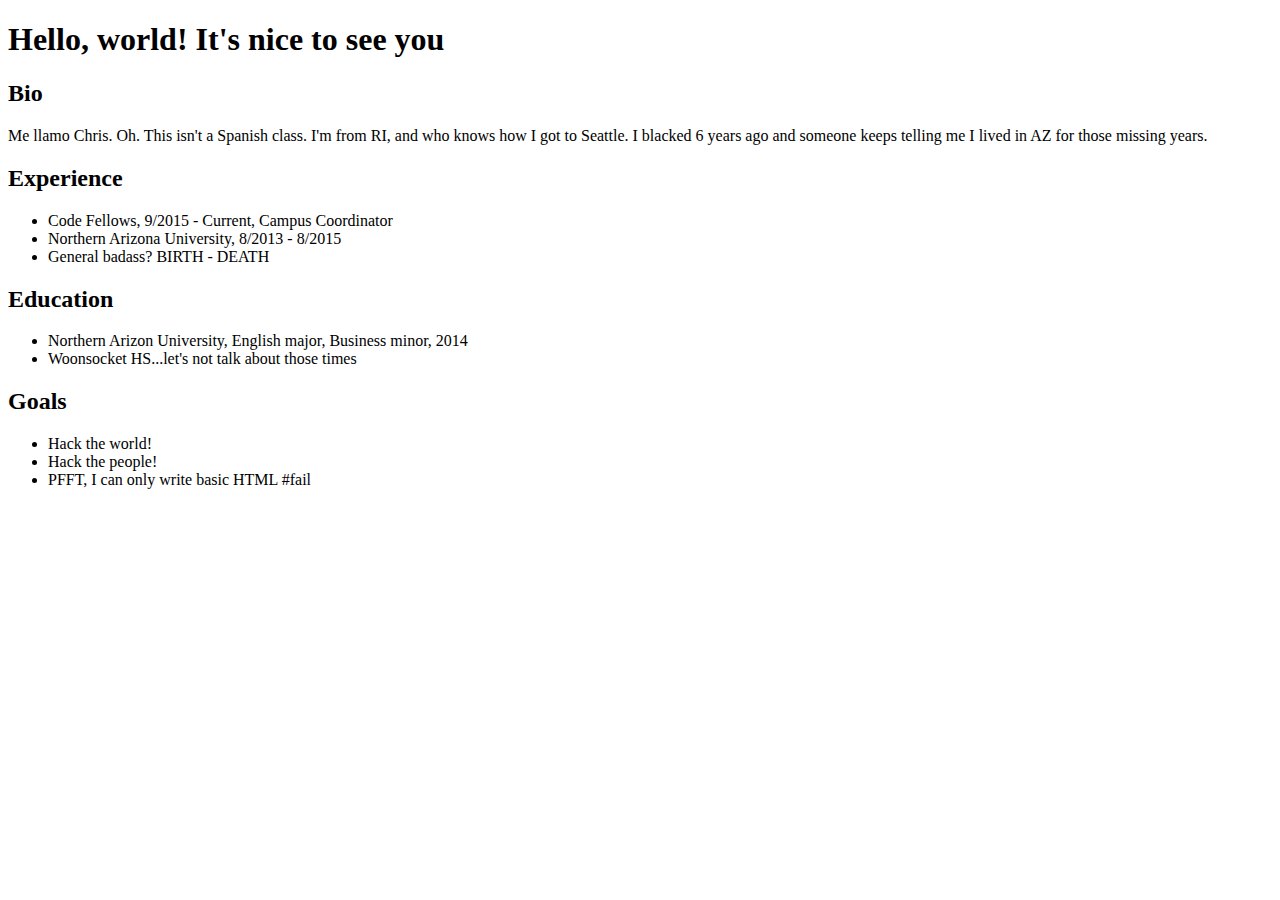
==== index.html @ 83c83e7d "Finalized JavaScript and guessing game" ====
<!DOCTYPE HTML>
<html>
  <head>
    <title>HTML Assignment 1</title>
  </head>
  <body>
      <h1>Hello, world! It's nice to see you</h1>
      <h2>Bio</h2>
      <p>Me llamo Chris. Oh. This isn't a Spanish class. I'm from RI, and who knows how I got to Seattle. I blacked 6 years ago and someone keeps telling me I lived in AZ for those missing years.
      <h2>Experience</h2>
      <ul>
        <li>Code Fellows, 9/2015 - Current, Campus Coordinator</li>
        <li>Northern Arizona University, 8/2013 - 8/2015</li>
        <li>General badass? BIRTH - DEATH</li>
      </ul>
      <h2>Education</h2>
        <ul>
          <li>Northern Arizon University, English major, Business minor, 2014</li>
          <li>Woonsocket HS...let's not talk about those times</li>
        </ul>
      <h2>Goals</h2>
        <ul>
          <li>Hack the world!</li>
          <li>Hack the people!</li>
          <li>PFFT, I can only write basic HTML #fail</li>
        </ul>
    </p>
    <script src = "app.js" type="text/javascript">
    </script>
  </body>
</html>
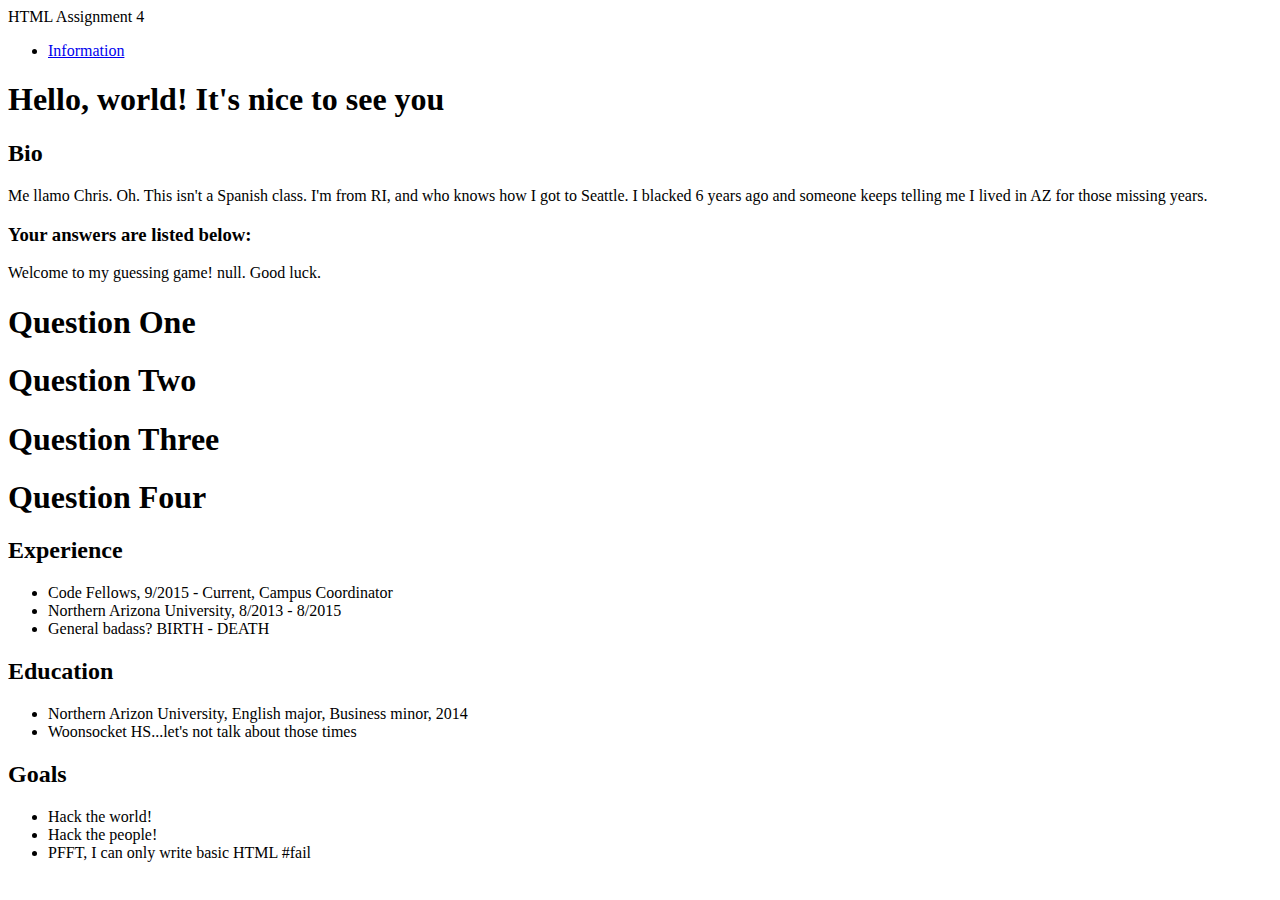
==== commit a28bd28a: "Cleaned up folder structure, added copy to README.md, and make small changes." ====
--- a/index.html
+++ b/index.html
@@ -1,12 +1,34 @@
 <!DOCTYPE HTML>
 <html>
   <head>
-    <title>HTML Assignment 1</title>
+    <link rel="stylesheet" type="text/css" href="style.css"
+    <title>HTML Assignment 4</title>
   </head>
   <body>
+    <header>
+      <nav>
+        <ul>
+          <li><a href="#info">Information</a></li>
+        </ul>
+      </nav>
+
+    </header>
       <h1>Hello, world! It's nice to see you</h1>
       <h2>Bio</h2>
       <p>Me llamo Chris. Oh. This isn't a Spanish class. I'm from RI, and who knows how I got to Seattle. I blacked 6 years ago and someone keeps telling me I lived in AZ for those missing years.
+      <h3>Your answers are listed below:</h3>
+      <section>
+        <p id="introduction"</p>
+        <h1>Question One</h1>
+        <p id="answerOne"</p>
+        <h1>Question Two</h1>
+        <p id="answerTwo"</p>
+        <h1>Question Three</h1>
+        <p id="answerThree"</p>
+        <h1>Question Four</h1>
+        <p id="answerFour"</p>
+      <!-- <p id="answerFive"</p> -->
+      </section>
       <h2>Experience</h2>
       <ul>
         <li>Code Fellows, 9/2015 - Current, Campus Coordinator</li>
@@ -25,7 +47,7 @@
           <li>PFFT, I can only write basic HTML #fail</li>
         </ul>
     </p>
-    <script src = "app.js" type="text/javascript">
+    <script src="app.js" type="text/javascript">
     </script>
   </body>
 </html>
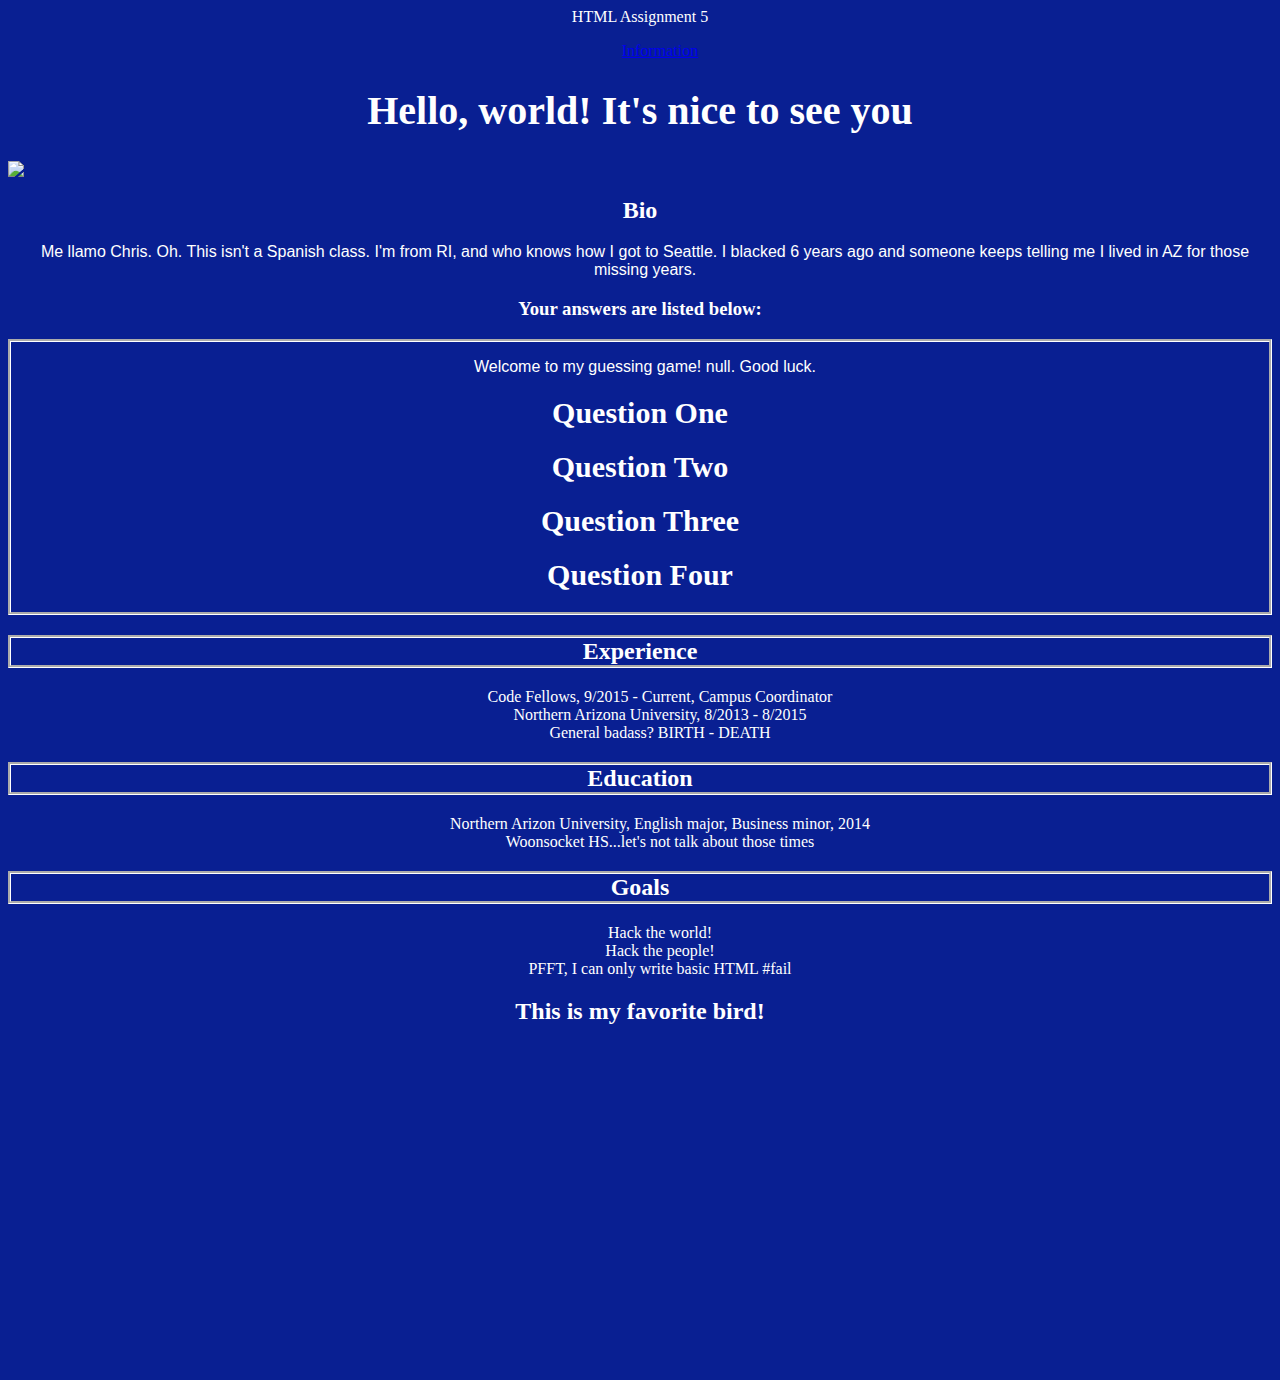
==== commit 11de31c7: "I added some new css class elements and embedded a video." ====
--- a/index.html
+++ b/index.html
@@ -2,7 +2,7 @@
 <html>
   <head>
     <link rel="stylesheet" type="text/css" href="style.css"
-    <title>HTML Assignment 4</title>
+    <title>HTML Assignment 5</title>
   </head>
   <body>
     <header>
@@ -13,39 +13,42 @@
       </nav>
 
     </header>
-      <h1>Hello, world! It's nice to see you</h1>
+      <h1 id="HelloWorld">Hello, world! It's nice to see you</h1>
+      <img class="mugshot" src="https://lh3.googleusercontent.com/-7iq-YvtaBI8/VnSOqal3GeI/AAAAAAAAAE0/CbW3gCI4GMY2-s9k0qN81-c3crGTnRvIwCL0B/w656-h655-no/NewProfilePic.jpg">
       <h2>Bio</h2>
       <p>Me llamo Chris. Oh. This isn't a Spanish class. I'm from RI, and who knows how I got to Seattle. I blacked 6 years ago and someone keeps telling me I lived in AZ for those missing years.
       <h3>Your answers are listed below:</h3>
-      <section>
+      <section class="Box">
         <p id="introduction"</p>
-        <h1>Question One</h1>
+        <h1 class="question">Question One</h1>
         <p id="answerOne"</p>
-        <h1>Question Two</h1>
+        <h1 class="question">Question Two</h1>
         <p id="answerTwo"</p>
-        <h1>Question Three</h1>
+        <h1 class="question">Question Three</h1>
         <p id="answerThree"</p>
-        <h1>Question Four</h1>
+        <h1 class="question">Question Four</h1>
         <p id="answerFour"</p>
       <!-- <p id="answerFive"</p> -->
       </section>
-      <h2>Experience</h2>
+      <h2 class="Box">Experience</h2>
       <ul>
         <li>Code Fellows, 9/2015 - Current, Campus Coordinator</li>
         <li>Northern Arizona University, 8/2013 - 8/2015</li>
         <li>General badass? BIRTH - DEATH</li>
       </ul>
-      <h2>Education</h2>
+      <h2 class="Box">Education</h2>
         <ul>
           <li>Northern Arizon University, English major, Business minor, 2014</li>
           <li>Woonsocket HS...let's not talk about those times</li>
         </ul>
-      <h2>Goals</h2>
+      <h2 class="Box">Goals</h2>
         <ul>
           <li>Hack the world!</li>
           <li>Hack the people!</li>
           <li>PFFT, I can only write basic HTML #fail</li>
         </ul>
+      <h2>This is my favorite bird!</h2>
+      <iframe width="560" height="315" src="https://www.youtube.com/embed/x5uZoJxm9bI" frameborder="0" allowfullscreen></iframe>
     </p>
     <script src="app.js" type="text/javascript">
     </script>
--- a/style.css
+++ b/style.css
@@ -0,0 +1,43 @@
+@import url(https://fonts.googleapis.com/css?family=Shadows+Into+Light|Didact+Gothic);
+
+body {
+  background-color: #091F92;
+}
+
+p {
+  font-family: helvetica, sans-serif, georgia;
+  padding-left: 10px;
+}
+
+h1 {
+  font-size: 40px;
+}
+
+#Education {
+  font-family: sans-serif;
+  color:
+}
+
+.question {
+  font-size: 30px;
+}
+
+.Box {
+  border-style: groove;
+  border-color: white;
+}
+
+.mugshot {
+  display: block;
+  margin-left: auto;
+  margin-right: auto;
+}
+
+html {
+  text-align: center;
+  color: white;
+}
+
+li {
+  list-style-type: none;
+}
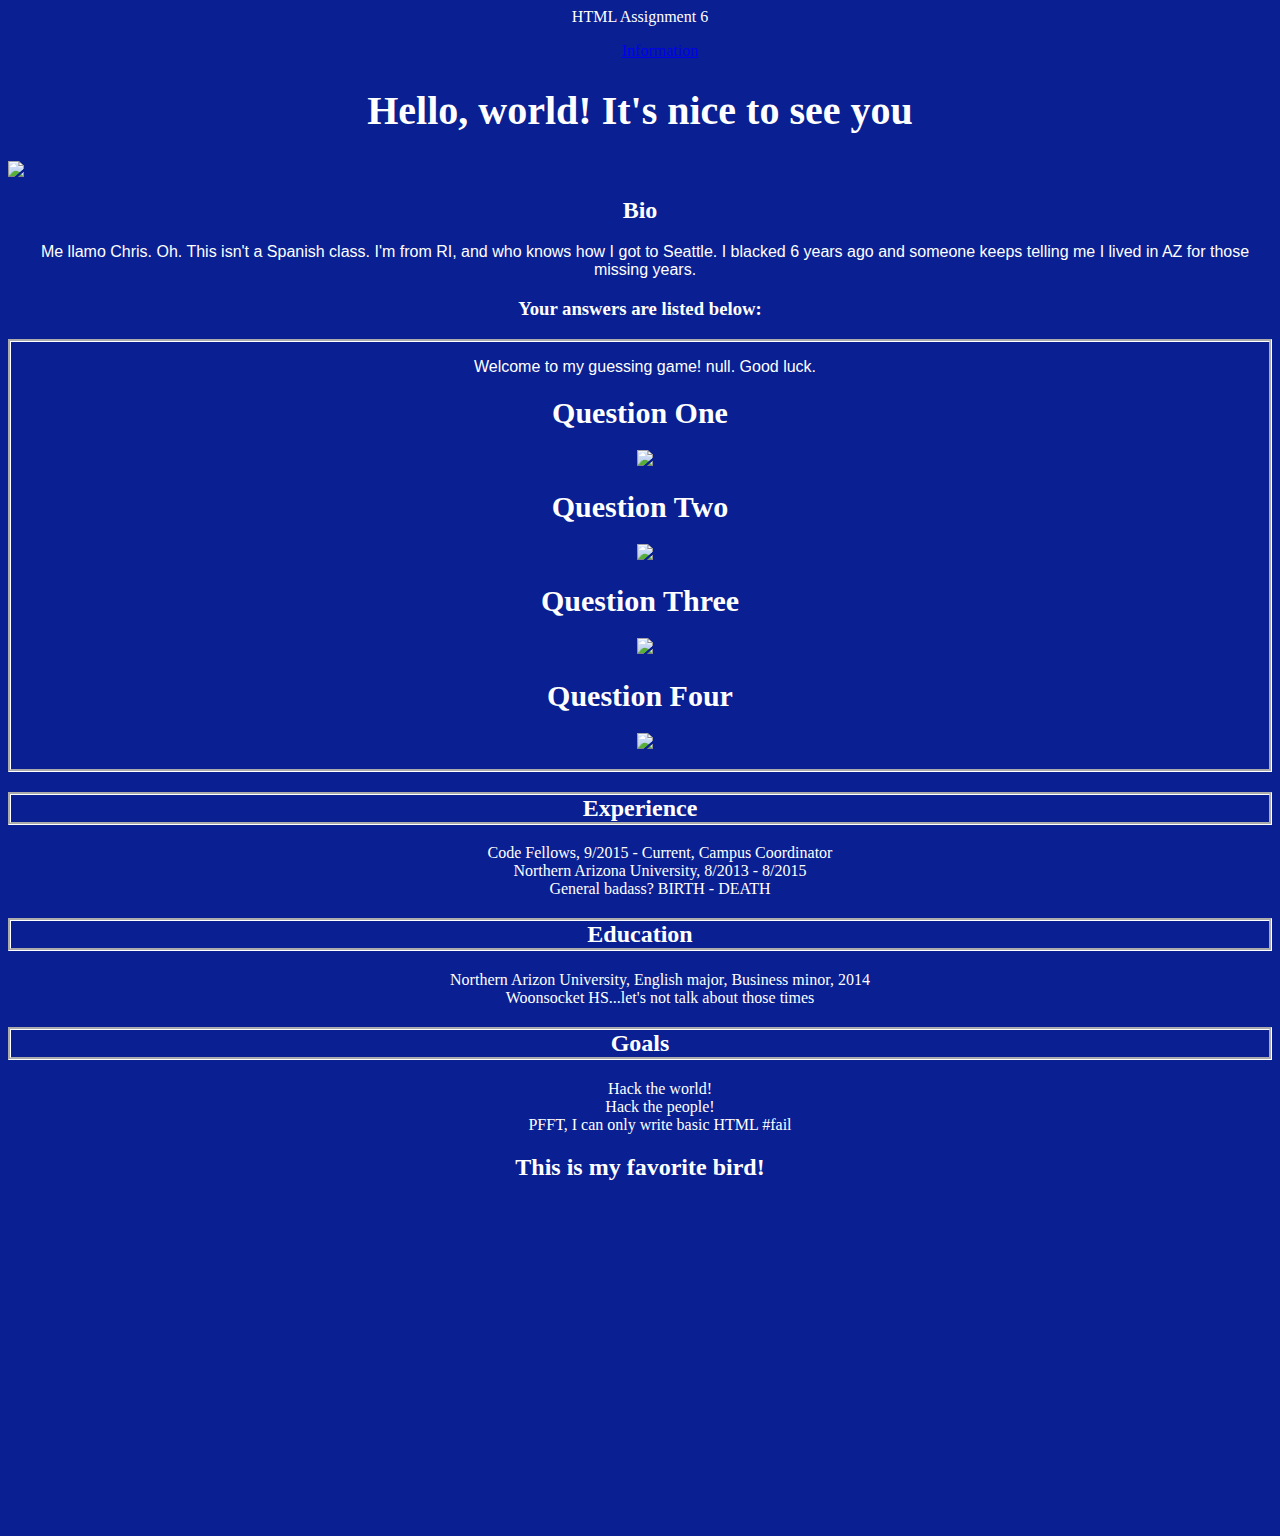
==== commit 0c105d6e: "Made it so that an image populates when you answer a question." ====
--- a/index.html
+++ b/index.html
@@ -2,7 +2,7 @@
 <html>
   <head>
     <link rel="stylesheet" type="text/css" href="style.css"
-    <title>HTML Assignment 5</title>
+    <title>HTML Assignment 6</title>
   </head>
   <body>
     <header>
@@ -22,12 +22,16 @@
         <p id="introduction"</p>
         <h1 class="question">Question One</h1>
         <p id="answerOne"</p>
+        <p id="image1"</p>
         <h1 class="question">Question Two</h1>
         <p id="answerTwo"</p>
+        <p id="image2"</p>
         <h1 class="question">Question Three</h1>
         <p id="answerThree"</p>
+        <p id="image3"</p>
         <h1 class="question">Question Four</h1>
         <p id="answerFour"</p>
+        <p id="image4"</p>
       <!-- <p id="answerFive"</p> -->
       </section>
       <h2 class="Box">Experience</h2>
--- a/style.css
+++ b/style.css
@@ -41,3 +41,10 @@
 li {
   list-style-type: none;
 }
+
+.correct {
+  color: green;
+}
+.incorrect {
+  color: red;
+}
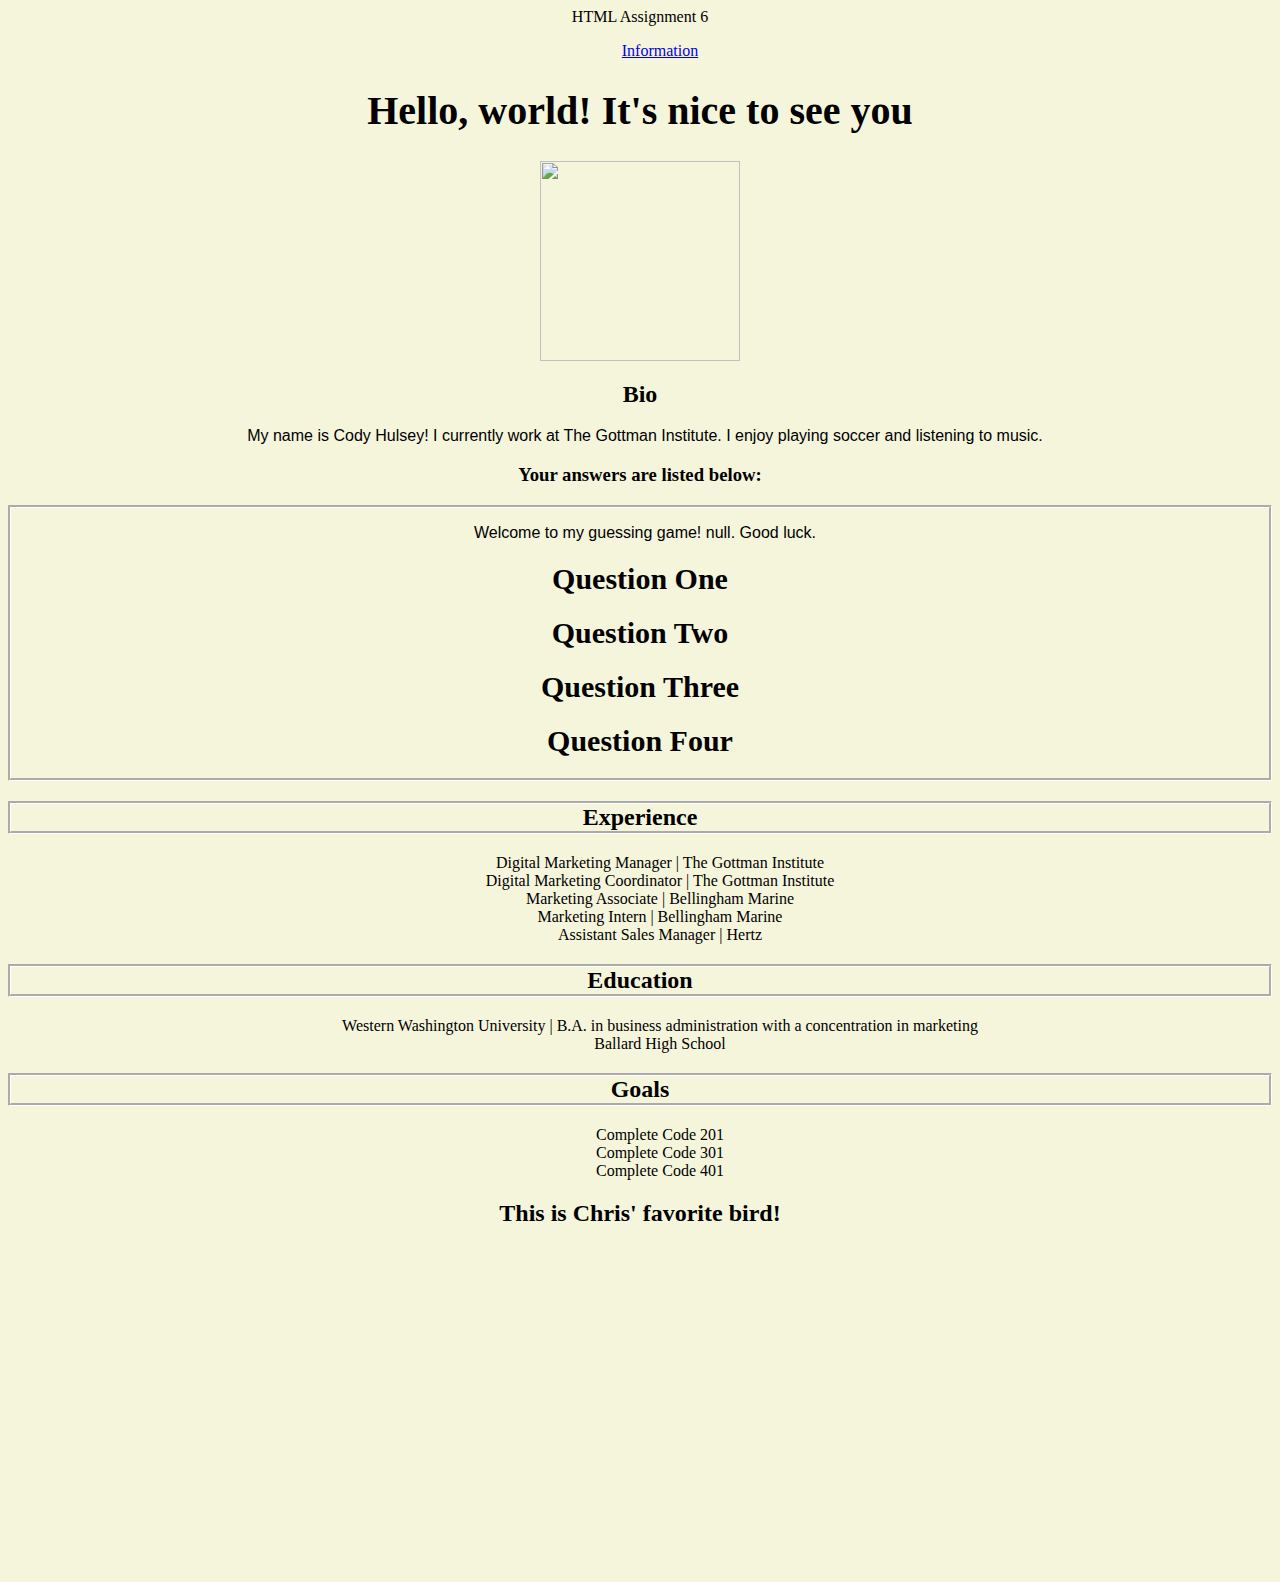
==== commit 5d3ba4e8: "I cleaned up my code. Got rid of some unnecessary tags." ====
--- a/index.html
+++ b/index.html
@@ -14,9 +14,9 @@
 
     </header>
       <h1 id="HelloWorld">Hello, world! It's nice to see you</h1>
-      <img class="mugshot" src="https://lh3.googleusercontent.com/-7iq-YvtaBI8/VnSOqal3GeI/AAAAAAAAAE0/CbW3gCI4GMY2-s9k0qN81-c3crGTnRvIwCL0B/w656-h655-no/NewProfilePic.jpg">
+      <img class="mugshot" src="https://media.licdn.com/mpr/mpr/shrinknp_200_200/AAEAAQAAAAAAAAXbAAAAJGI5M2IyMDM0LTBmY2UtNGMyMi1hMjYwLTk1MzNhNzRhYjY0OQ.jpg">
       <h2>Bio</h2>
-      <p>Me llamo Chris. Oh. This isn't a Spanish class. I'm from RI, and who knows how I got to Seattle. I blacked 6 years ago and someone keeps telling me I lived in AZ for those missing years.
+      <p>My name is Cody Hulsey! I currently work at The Gottman Institute. I enjoy playing soccer and listening to music.</p>
       <h3>Your answers are listed below:</h3>
       <section class="Box">
         <p id="introduction"</p>
@@ -32,26 +32,28 @@
         <h1 class="question">Question Four</h1>
         <p id="answerFour"</p>
         <p id="image4"</p>
-      <!-- <p id="answerFive"</p> -->
+        <p id="info"</p>
       </section>
       <h2 class="Box">Experience</h2>
       <ul>
-        <li>Code Fellows, 9/2015 - Current, Campus Coordinator</li>
-        <li>Northern Arizona University, 8/2013 - 8/2015</li>
-        <li>General badass? BIRTH - DEATH</li>
+        <li>Digital Marketing Manager | The Gottman Institute</li>
+        <li>Digital Marketing Coordinator | The Gottman Institute</li>
+        <li>Marketing Associate | Bellingham Marine</li>
+        <li>Marketing Intern | Bellingham Marine</li>
+        <li>Assistant Sales Manager | Hertz</li>
       </ul>
       <h2 class="Box">Education</h2>
         <ul>
-          <li>Northern Arizon University, English major, Business minor, 2014</li>
-          <li>Woonsocket HS...let's not talk about those times</li>
+          <li>Western Washington University | B.A. in business administration with a concentration in marketing</li>
+          <li>Ballard High School</li>
         </ul>
       <h2 class="Box">Goals</h2>
         <ul>
-          <li>Hack the world!</li>
-          <li>Hack the people!</li>
-          <li>PFFT, I can only write basic HTML #fail</li>
+          <li>Complete Code 201</li>
+          <li>Complete Code 301</li>
+          <li>Complete Code 401</li>
         </ul>
-      <h2>This is my favorite bird!</h2>
+      <h2>This is Chris' favorite bird!</h2>
       <iframe width="560" height="315" src="https://www.youtube.com/embed/x5uZoJxm9bI" frameborder="0" allowfullscreen></iframe>
     </p>
     <script src="app.js" type="text/javascript">
--- a/style.css
+++ b/style.css
@@ -1,7 +1,7 @@
 @import url(https://fonts.googleapis.com/css?family=Shadows+Into+Light|Didact+Gothic);
 
 body {
-  background-color: #091F92;
+  background-color: beige;
 }
 
 p {
@@ -23,6 +23,7 @@
 }
 
 .Box {
+  padding: auto;
   border-style: groove;
   border-color: white;
 }
@@ -35,7 +36,7 @@
 
 html {
   text-align: center;
-  color: white;
+  color:
 }
 
 li {
@@ -48,3 +49,8 @@
 .incorrect {
   color: red;
 }
+
+img {
+  height: 200px;
+  width: 200px;
+}
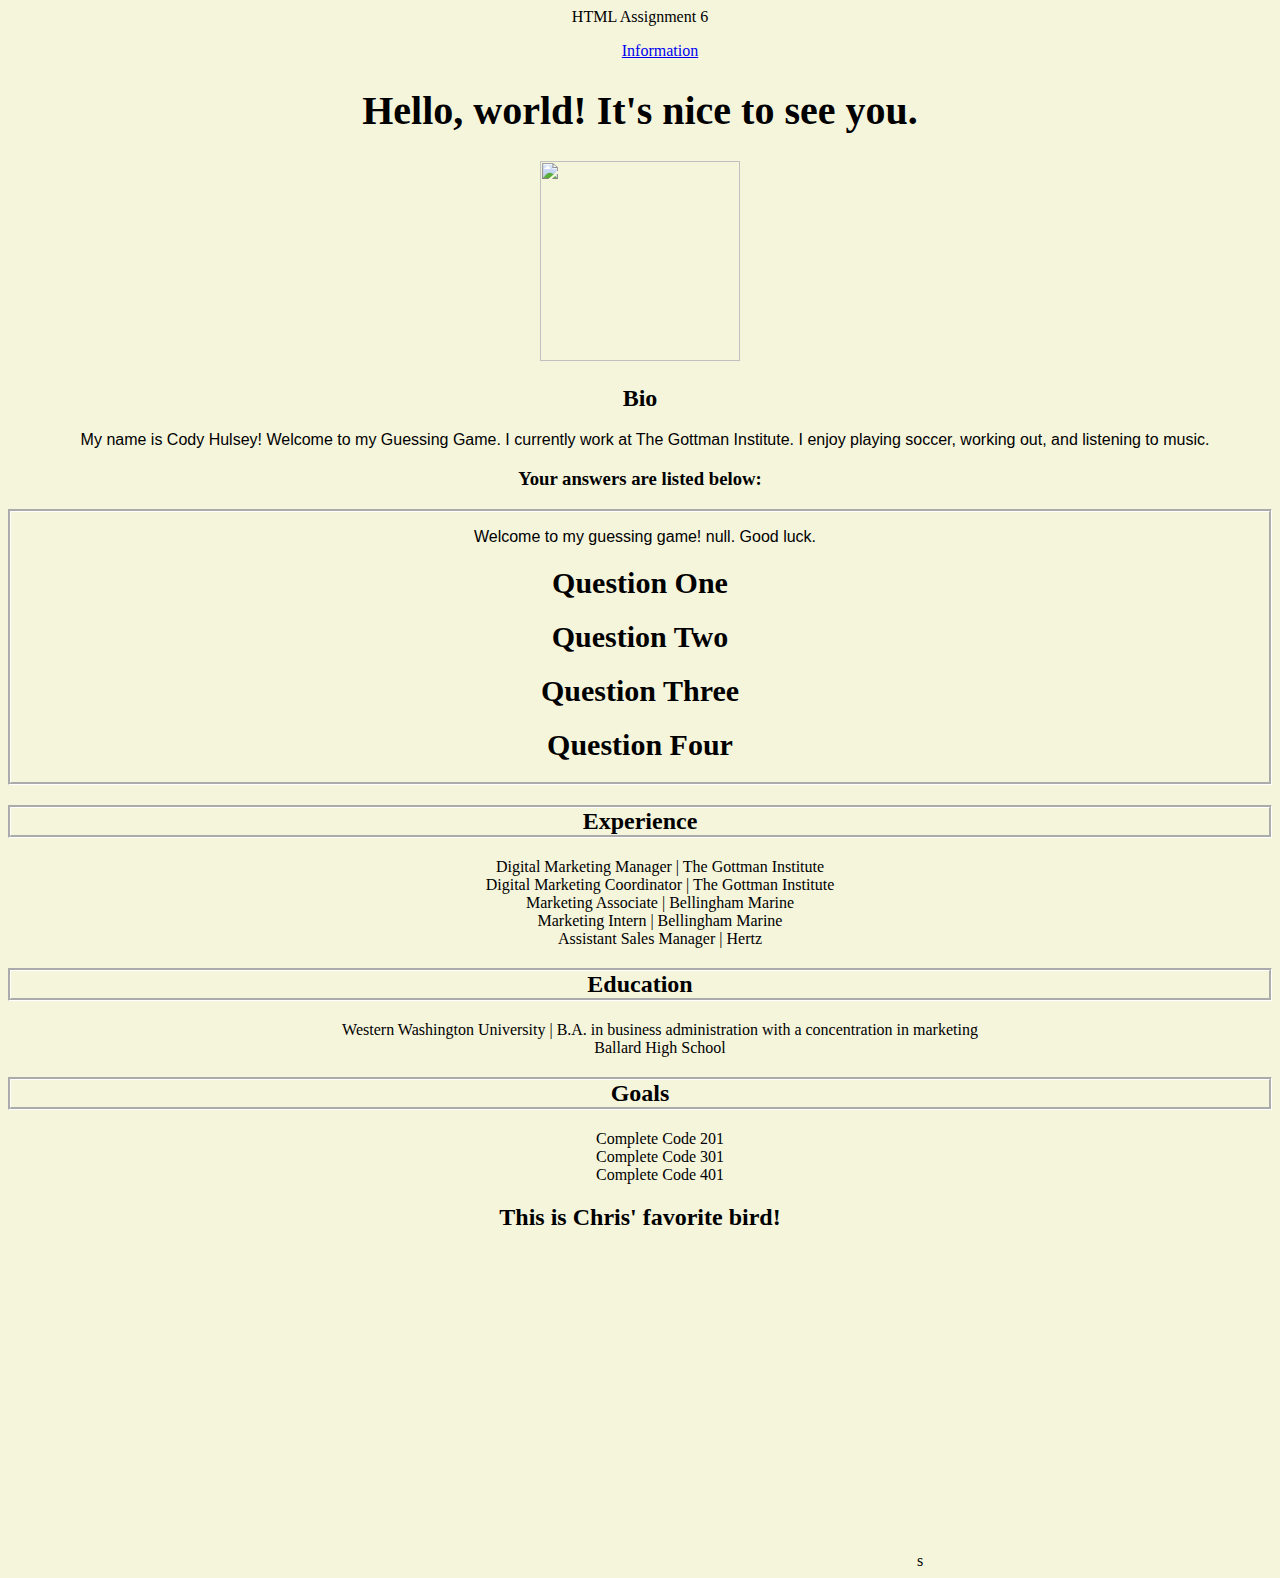
==== commit 0963e414: "Removed an unnecessary <p> tag and css selector." ====
--- a/index.html
+++ b/index.html
@@ -11,12 +11,11 @@
           <li><a href="#info">Information</a></li>
         </ul>
       </nav>
-
     </header>
-      <h1 id="HelloWorld">Hello, world! It's nice to see you</h1>
-      <img class="mugshot" src="https://media.licdn.com/mpr/mpr/shrinknp_200_200/AAEAAQAAAAAAAAXbAAAAJGI5M2IyMDM0LTBmY2UtNGMyMi1hMjYwLTk1MzNhNzRhYjY0OQ.jpg">
+      <h1 id="HelloWorld">Hello, world! It's nice to see you.</h1>
+      <img src="https://media.licdn.com/mpr/mpr/shrinknp_200_200/AAEAAQAAAAAAAAXbAAAAJGI5M2IyMDM0LTBmY2UtNGMyMi1hMjYwLTk1MzNhNzRhYjY0OQ.jpg">
       <h2>Bio</h2>
-      <p>My name is Cody Hulsey! I currently work at The Gottman Institute. I enjoy playing soccer and listening to music.</p>
+      <p>My name is Cody Hulsey! Welcome to my Guessing Game. I currently work at The Gottman Institute. I enjoy playing soccer, working out, and listening to music.</p>
       <h3>Your answers are listed below:</h3>
       <section class="Box">
         <p id="introduction"</p>
@@ -54,8 +53,7 @@
           <li>Complete Code 401</li>
         </ul>
       <h2>This is Chris' favorite bird!</h2>
-      <iframe width="560" height="315" src="https://www.youtube.com/embed/x5uZoJxm9bI" frameborder="0" allowfullscreen></iframe>
-    </p>
+      <iframe width="560" height="315" src="https://www.youtube.com/embed/x5uZoJxm9bI" frameborder="0" allowfullscreen></iframe>s
     <script src="app.js" type="text/javascript">
     </script>
   </body>
--- a/style.css
+++ b/style.css
@@ -28,12 +28,6 @@
   border-color: white;
 }
 
-.mugshot {
-  display: block;
-  margin-left: auto;
-  margin-right: auto;
-}
-
 html {
   text-align: center;
   color:
@@ -46,6 +40,7 @@
 .correct {
   color: green;
 }
+
 .incorrect {
   color: red;
 }
